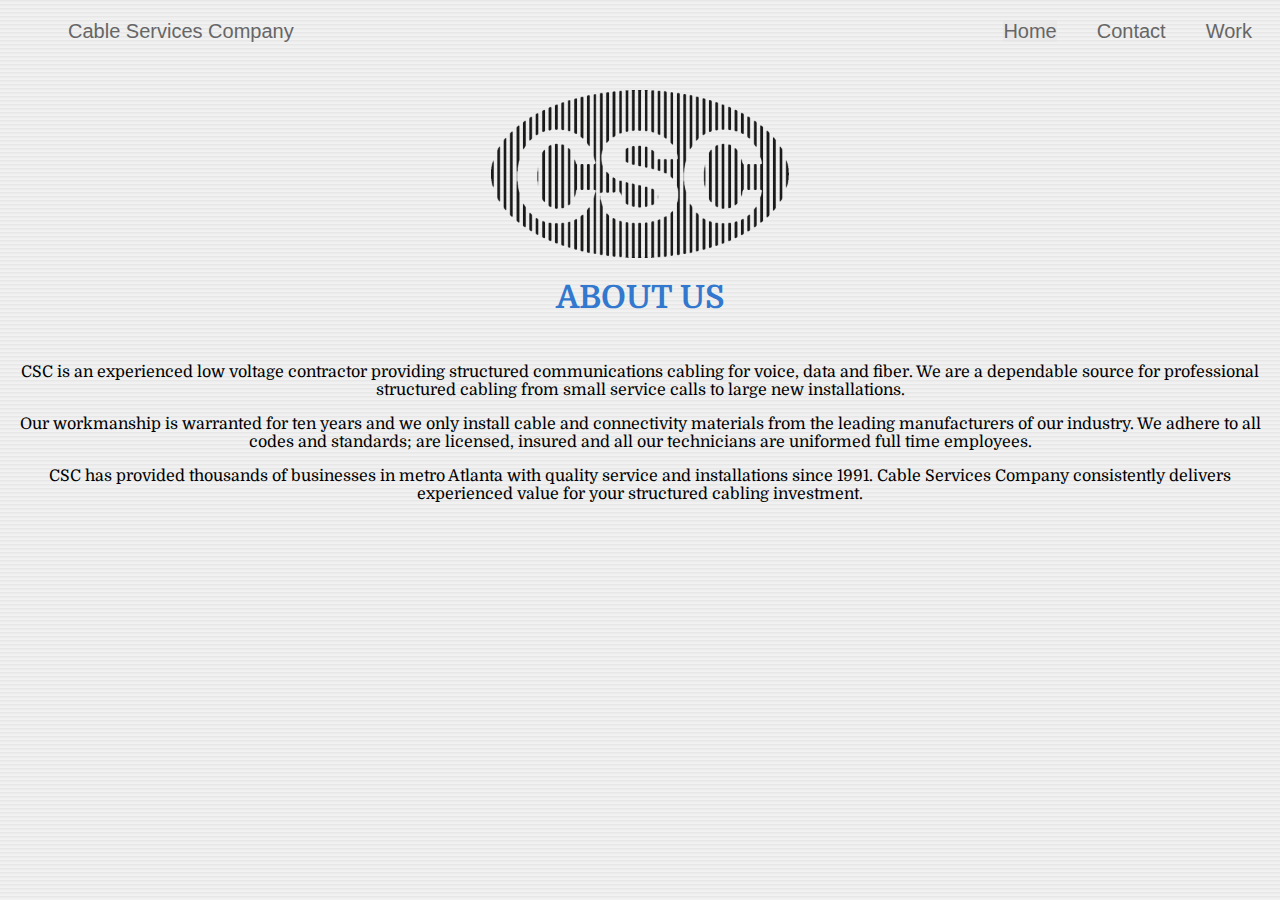
==== index.html @ 80e2e737 "clean up styling" ====
<!DOCTYPE html>

<head>
  <title>Cable Services Company</title>
  <link
    href="http://fonts.googleapis.com/css?family=Domine:400,700"
    rel="stylesheet"
    type="text/css"
  />
  <link rel="stylesheet" type="text/css" href="css/style.css" />
</head>

<body>
  <header>
    <nav>
      <ul>
        <li class="title"><a href="index.html">Cable Services Company</a></li>
        <li><a class="active">Home</a></li>
        <li><a href="contact.html">Contact</a></li>
        <li><a href="work.html">Work</a></li>
      </ul>
    </nav>
  </header>

  <img
    src="images/logo.png"
    alt="CSC Logo"
    height="168px"
    width="298px"
    class="logo"
  />

  <div class="container section-title">
    <h1>About Us</h1>
  </div>

  <div class="body-text" class="container">
    <p>
      CSC is an experienced low voltage contractor providing structured
      communications cabling for voice, data and fiber. We are a dependable
      source for professional structured cabling from small service calls to
      large new installations.
    </p>

    <p>
      Our workmanship is warranted for ten years and we only install cable and
      connectivity materials from the leading manufacturers of our industry. We
      adhere to all codes and standards; are licensed, insured and all our
      technicians are uniformed full time employees.
    </p>

    <p>
      CSC has provided thousands of businesses in metro Atlanta with quality
      service and installations since 1991. Cable Services Company consistently
      delivers experienced value for your structured cabling investment.
    </p>
  </div>
</body>
---- css/style.css ----
body {
  color: black;
  font-family: "Domine", serif;
  background-image: url("../images/bg.png");
}

a {
  color: black;
}

header {
  width: 100%;
  height: 70px;
}

br {
  clear: both;
}

nav {
  font-family: Arial, Helvetica, sans-serif;
  font-size: 1em;
}

nav ul {
  display: flex;
  list-style-type: none;
  font-size: 20px;
  justify-content: flex-end;
}

nav li {
  margin: 0 20px;
  font-family: Arial, Helvetica, sans-serif;
}

nav li a {
  text-decoration: none;
  color: #666;
}

nav li a:hover {
  background-color: rgba(255, 255, 255, 0.3);
  color: black;
}

nav li a.active {
  background-color: rgba(227, 227, 227, 0.5);
}

.container {
  margin-left: 10vh;
  margin-right: 10vh;
}

.logo {
  display: block;
  margin-left: auto;
  margin-right: auto;
}

.title {
  margin-right: auto;
}

.section-title {
  font-size: 1em;
  color: #3278cf;
  text-transform: uppercase;
  text-align: center;
}

.body-text {
  padding-top: 1vh;
  text-align: center;
}

#photos img {
  max-width: 15%;
  margin: 0 auto;
}
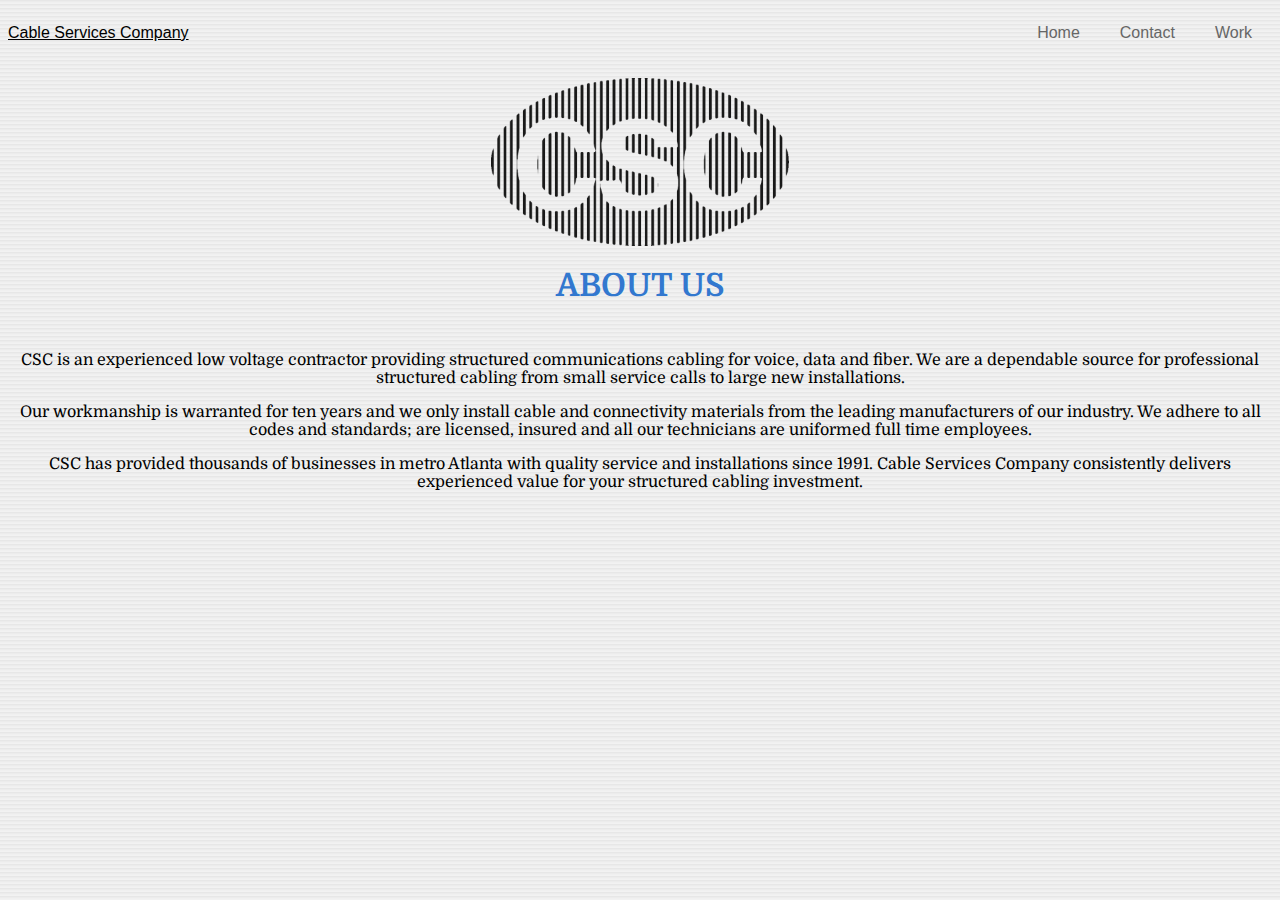
==== commit fd72703a: "clean up css refs and fix page links" ====
--- a/index.html
+++ b/index.html
@@ -13,12 +13,10 @@
 <body>
   <header>
     <nav>
-      <ul>
-        <li class="title"><a href="index.html">Cable Services Company</a></li>
-        <li><a class="active">Home</a></li>
-        <li><a href="contact.html">Contact</a></li>
-        <li><a href="work.html">Work</a></li>
-      </ul>
+      <p class="title"><a href="index.html">Cable Services Company</a></p>
+      <p><a class="active nav-item">Home</a></p>
+      <p><a class="nav-item" href="contact.html">Contact</a></p>
+      <p><a class="nav-item" href="work.html">Work</a></p>
     </nav>
   </header>
 
--- a/css/style.css
+++ b/css/style.css
@@ -20,23 +20,13 @@
 nav {
   font-family: Arial, Helvetica, sans-serif;
   font-size: 1em;
+  display: flex;
+  justify-content: center;
 }
 
 nav ul {
-  display: flex;
   list-style-type: none;
   font-size: 20px;
-  justify-content: flex-end;
-}
-
-nav li {
-  margin: 0 20px;
-  font-family: Arial, Helvetica, sans-serif;
-}
-
-nav li a {
-  text-decoration: none;
-  color: #666;
 }
 
 nav li a:hover {
@@ -59,6 +49,13 @@
   margin-right: auto;
 }
 
+.nav-item {
+  margin: 0 20px;
+  font-family: Arial, Helvetica, sans-serif;
+  text-decoration: none;
+  color: #666;
+}
+
 .title {
   margin-right: auto;
 }
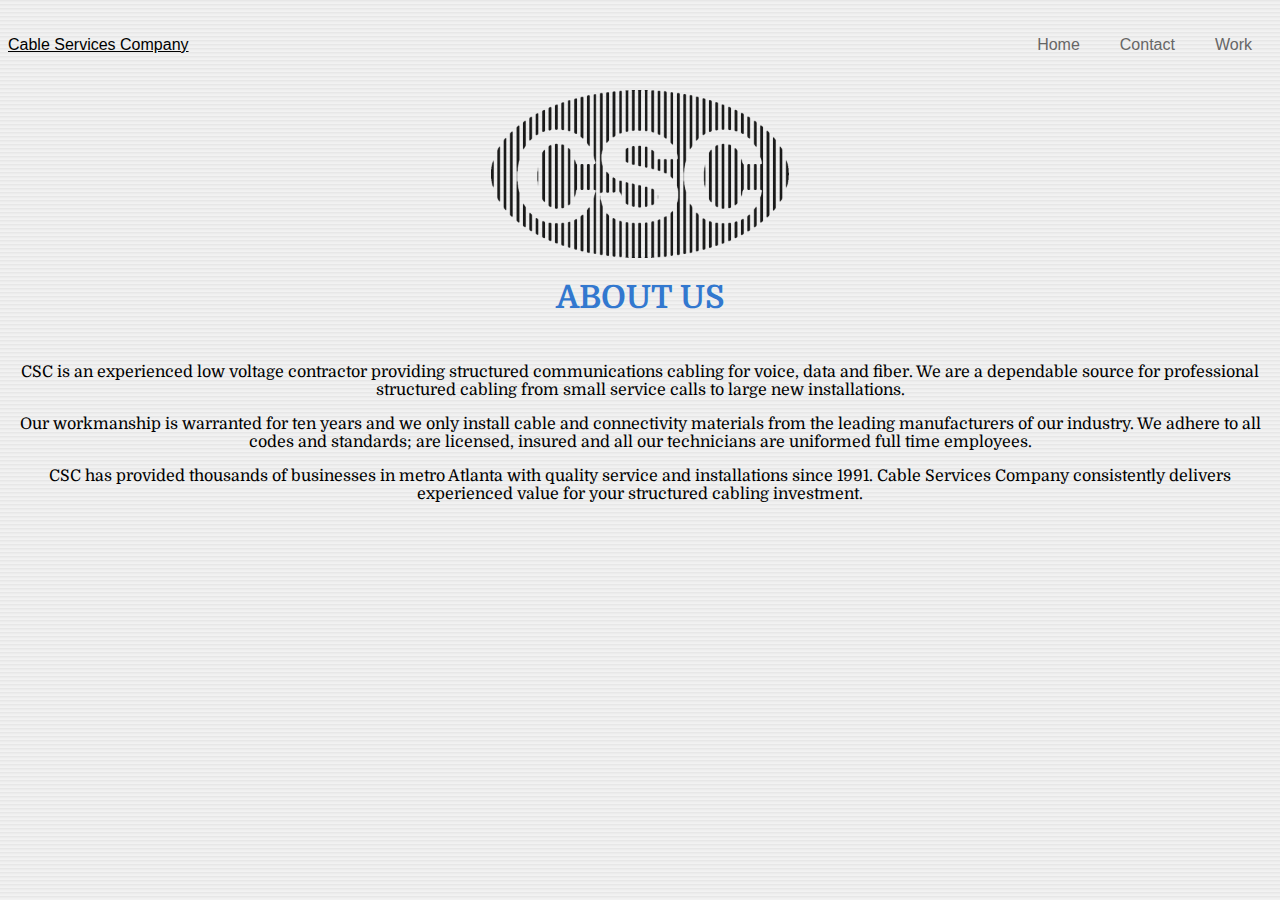
==== commit 4a4eb9ab: "minor fix" ====
--- a/index.html
+++ b/index.html
@@ -11,6 +11,7 @@
 </head>
 
 <body>
+  
   <header>
     <nav>
       <p class="title"><a href="index.html">Cable Services Company</a></p>
--- a/css/style.css
+++ b/css/style.css
@@ -9,6 +9,7 @@
 }
 
 header {
+  margin-top: 20px;
   width: 100%;
   height: 70px;
 }
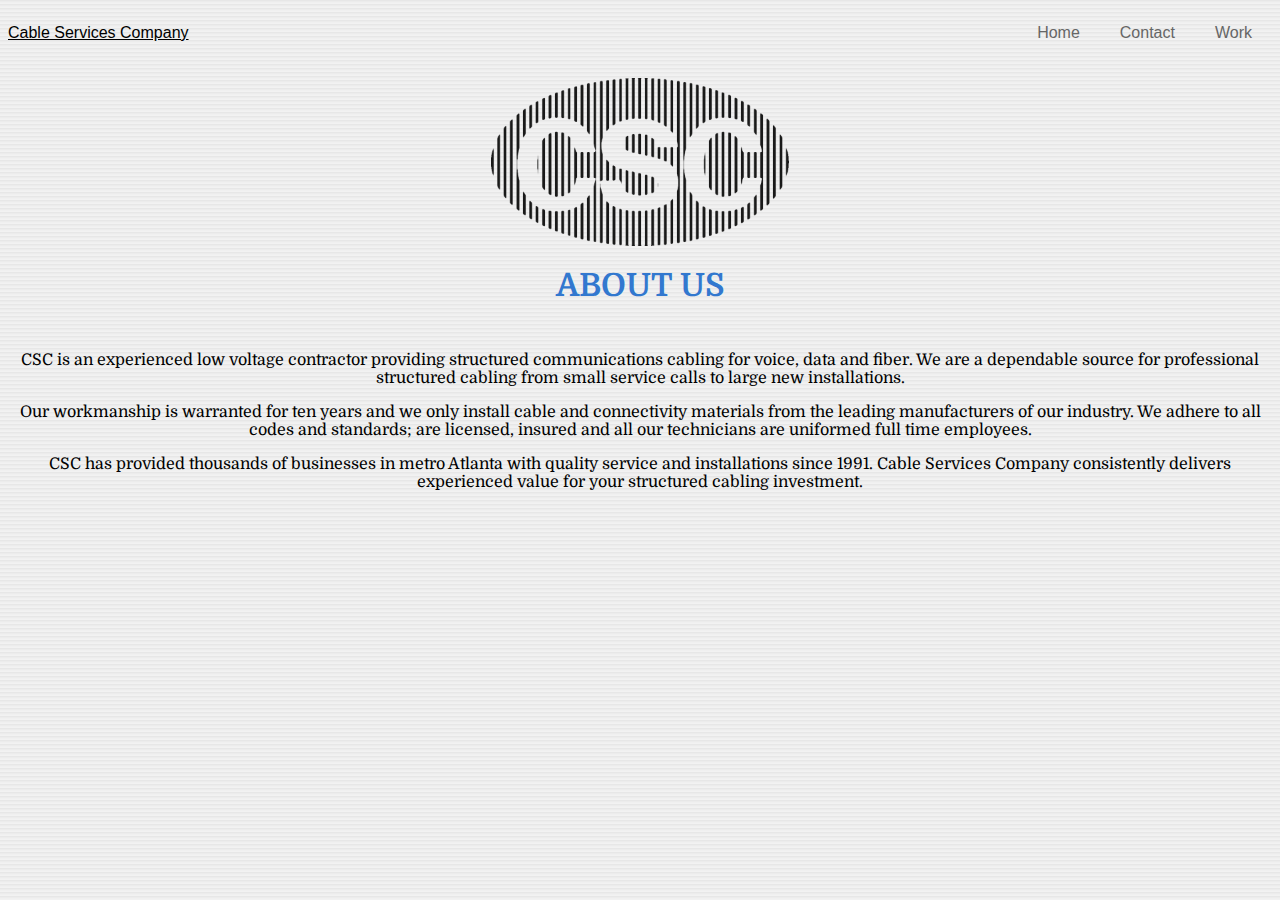
==== commit 87883ba1: "minor fix" ====
--- a/index.html
+++ b/index.html
@@ -11,14 +11,16 @@
 </head>
 
 <body>
-  
+
   <header>
+    
     <nav>
       <p class="title"><a href="index.html">Cable Services Company</a></p>
       <p><a class="active nav-item">Home</a></p>
       <p><a class="nav-item" href="contact.html">Contact</a></p>
       <p><a class="nav-item" href="work.html">Work</a></p>
     </nav>
+  
   </header>
 
   <img
--- a/css/style.css
+++ b/css/style.css
@@ -9,7 +9,6 @@
 }
 
 header {
-  margin-top: 20px;
   width: 100%;
   height: 70px;
 }
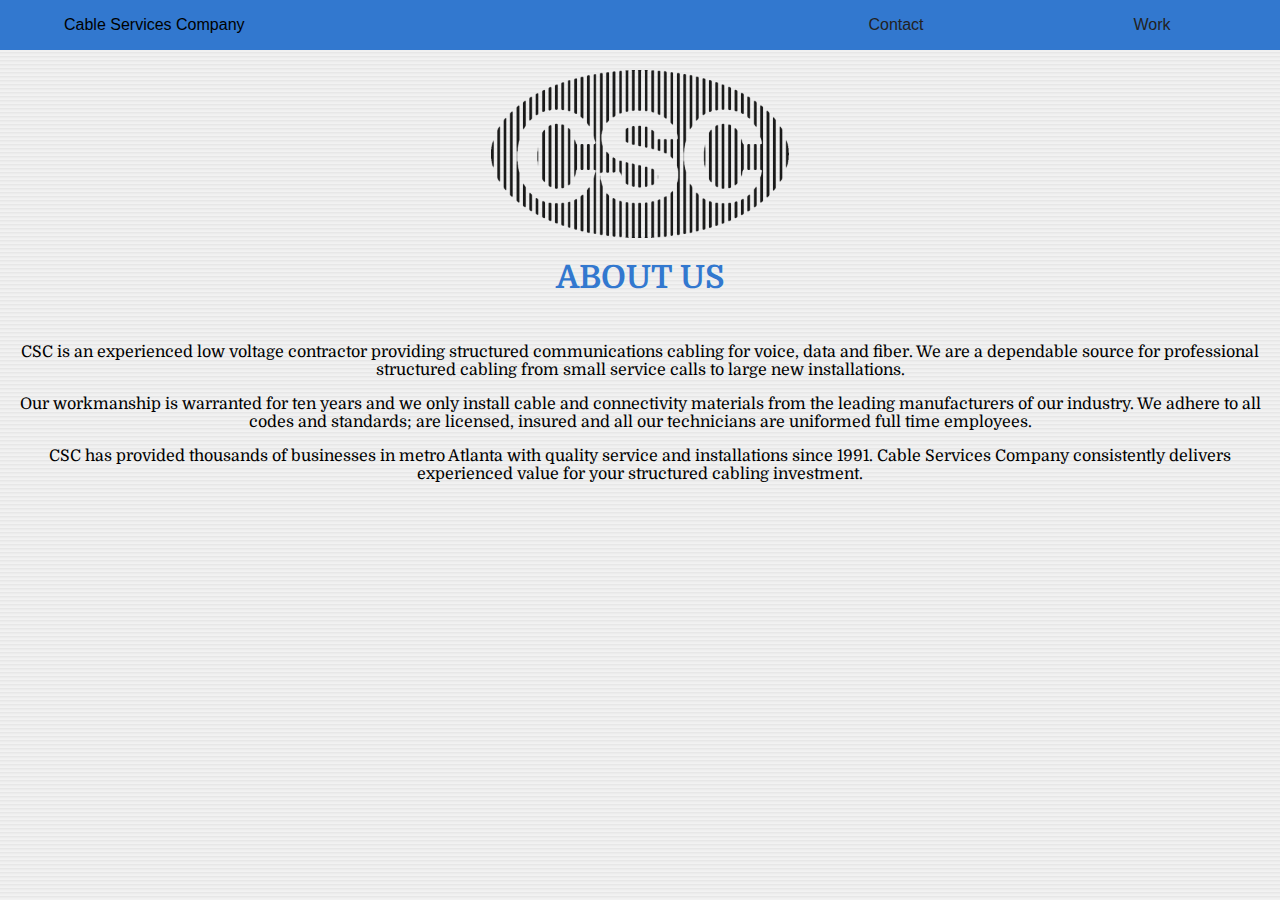
==== commit ab41cafa: "improve nav" ====
--- a/index.html
+++ b/index.html
@@ -1,26 +1,43 @@
 <!DOCTYPE html>
 
 <head>
-  <title>Cable Services Company</title>
+  <meta charset="UTF-8" />
+  <meta
+    name="viewport"
+    content="width=device-width, user-scalable=no, initial-scale=1.0, maximum-scale=1.0, minimum-scale=1.0"
+  />
   <link
     href="http://fonts.googleapis.com/css?family=Domine:400,700"
     rel="stylesheet"
     type="text/css"
   />
   <link rel="stylesheet" type="text/css" href="css/style.css" />
+  <link
+    rel="stylesheet"
+    href="https://cdnjs.cloudflare.com/ajax/libs/font-awesome/4.7.0/css/font-awesome.min.css"
+  />
+  <title>Cable Services Company</title>
 </head>
 
 <body>
-
   <header>
-    
-    <nav>
-      <p class="title"><a href="index.html">Cable Services Company</a></p>
-      <p><a class="active nav-item">Home</a></p>
-      <p><a class="nav-item" href="contact.html">Contact</a></p>
-      <p><a class="nav-item" href="work.html">Work</a></p>
+    <a href="index.html">
+      <figure class="brand">Cable Services Company</figure>
+    </a>
+    <nav class="menu">
+      <input type="checkbox" id="menuToggle" />
+      <label for="menuToggle" class="menu-icon">
+        <span class="fa fa-bars"></span>
+      </label>
+      <ul>
+        <a href="contact.html">
+          <li>Contact</li>
+        </a>
+        <a href="work.html">
+          <li>Work</li>
+        </a>
+      </ul>
     </nav>
-  
   </header>
 
   <img
--- a/css/style.css
+++ b/css/style.css
@@ -1,42 +1,61 @@
+/* global styling */
+
+html,
 body {
+  width: 100%;
+  height: 100%;
+  margin: 0;
+  padding: 0;
   color: black;
-  font-family: "Domine", serif;
-  background-image: url("../images/bg.png");
+  font-family: 'Domine', serif;
+  background-image: url('../images/bg.png');
 }
 
 a {
   color: black;
+  text-decoration: none;
+  margin-left: auto;
 }
+
+li {
+  list-style: none;
+}
+
+/* header styling */
 
 header {
   width: 100%;
-  height: 70px;
+  height: 50px;
+  line-height: 50px;
+  text-align: center;
+  font-family: sans-serif;
+  background-color: #3278cf;
 }
 
-br {
-  clear: both;
-}
-
-nav {
+.brand {
+  width: auto;
+  height: 100%;
+  float: left;
+  margin: 0 0 0 5%;
   font-family: Arial, Helvetica, sans-serif;
   font-size: 1em;
   display: flex;
   justify-content: center;
 }
 
-nav ul {
-  list-style-type: none;
-  font-size: 20px;
+/* navigation styling */
+
+.menu {
+  width: 40%;
+  height: 100%;
+  float: right;
+  font-family: Arial, Helvetica, sans-serif;
+  font-size: 1em;
+  display: block;
+  justify-content: center;
 }
 
-nav li a:hover {
-  background-color: rgba(255, 255, 255, 0.3);
-  color: black;
-}
-
-nav li a.active {
-  background-color: rgba(227, 227, 227, 0.5);
-}
+/* body styling */
 
 .container {
   margin-left: 10vh;
@@ -47,17 +66,8 @@
   display: block;
   margin-left: auto;
   margin-right: auto;
-}
-
-.nav-item {
-  margin: 0 20px;
-  font-family: Arial, Helvetica, sans-serif;
-  text-decoration: none;
-  color: #666;
-}
-
-.title {
-  margin-right: auto;
+  margin-top: 20px;
+  margin-bottom: 20px;
 }
 
 .section-title {
@@ -75,4 +85,76 @@
 #photos img {
   max-width: 15%;
   margin: 0 auto;
-}+}
+
+br {
+  clear: both;
+}
+
+/* ################### */
+
+.menu ul {
+  width: 100%;
+  height: inherit;
+  margin: 0;
+  padding: 0;
+  display: -webkit-box; /* OLD - iOS 6-, Safari 3.1-6 */
+  display: -moz-box; /* OLD - Firefox 19- (buggy but mostly works) */
+  display: -ms-flexbox; /* TWEENER - IE 10 */
+  display: -webkit-flex; /* NEW - Chrome */
+  display: flex; /* NEW, Spec - Opera 12.1, Firefox 20+ */
+}
+.menu ul a {
+  color: #222;
+  display: inline-block;
+  text-align: center;
+  width: 100%;
+  height: inherit;
+}
+
+.menu ul a:hover {
+  background-color: #222;
+  color: #fff;
+}
+#menuToggle {
+  display: none;
+}
+.menu-icon {
+  display: none;
+}
+/*Início das configurações da Navigation com dispositivos < 768px*/
+@media screen and (max-width: 768px) {
+  .menu {
+    width: 100%;
+    height: auto;
+  }
+  .menu ul {
+    display: block;
+    border: 2px black;
+    max-height: 0;
+    overflow: hidden;
+    -webkit-transition: max-height 0.3s;
+    -moz-transition: max-height 0.3s;
+    -ms-transition: max-height 0.3s;
+    -o-transition: max-height 0.3s;
+    transition: max-height 0.3s;
+    /*Para fazer com que o menu saia da esquerda, você deve trocar max-height por max-width*/
+    /*Para fazer com que o menu saia da direita, você deve trocar max-height por max-width e setar float: right*/
+  }
+  .menu-icon {
+    width: 100px;
+    height: inherit;
+    display: block;
+    position: absolute;
+    top: 0;
+    right: 0;
+    line-height: 60px;
+  }
+  #menuToggle:checked ~ ul {
+    max-height: 350px;
+    /*Para fazer com que o menu saia da esquerda ou direita, você deve trocar max-height por max-width*/
+  }
+  .menu-icon span {
+    font-size: 1.7em;
+  }
+}
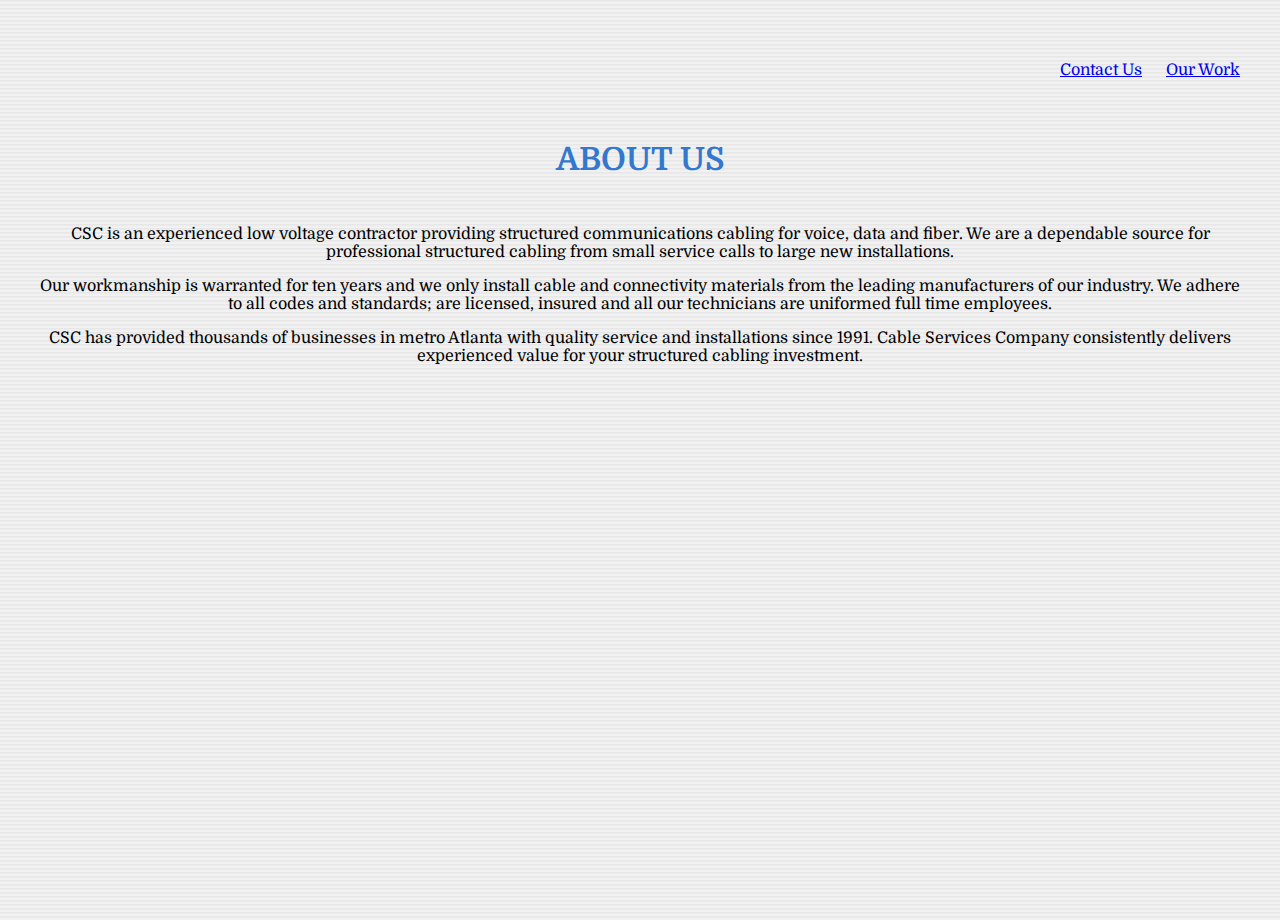
==== commit 7f4bcb24: "working on css" ====
--- a/index.html
+++ b/index.html
@@ -20,33 +20,17 @@
 </head>
 
 <body>
-  <header>
-    <a href="index.html">
-      <figure class="brand">Cable Services Company</figure>
+  <nav>
+    <a class="logo" href="/" target=”_blank”>
+      <img src="images/logo.svg" alt="The CSC Logo" />
     </a>
-    <nav class="menu">
-      <input type="checkbox" id="menuToggle" />
-      <label for="menuToggle" class="menu-icon">
-        <span class="fa fa-bars"></span>
-      </label>
-      <ul>
-        <a href="contact.html">
-          <li>Contact</li>
-        </a>
-        <a href="work.html">
-          <li>Work</li>
-        </a>
-      </ul>
-    </nav>
-  </header>
-
-  <img
-    src="images/logo.png"
-    alt="CSC Logo"
-    height="168px"
-    width="298px"
-    class="logo"
-  />
+    <button class="mobile-dropdown-toggle" aria-hidden="true">
+    </button>
+    <div class="dropdown-link-container">
+      <a href="contact.html">Contact Us</a>
+      <a href="work.html">Our Work</a>
+    </div>
+  </nav>
 
   <div class="container section-title">
     <h1>About Us</h1>
--- a/css/style.css
+++ b/css/style.css
@@ -1,49 +1,45 @@
-/* global styling */
-
 html,
 body {
-  width: 100%;
+  max-width: 1200px;
   height: 100%;
-  margin: 0;
+  margin: 0 auto;
   padding: 0;
   color: black;
   font-family: 'Domine', serif;
   background-image: url('../images/bg.png');
 }
 
-a {
-  color: black;
-  text-decoration: none;
-  margin-left: auto;
+/* navigation styling */
+
+nav {
+  max-height: 100px;
+  max-width: 1200px; /* should match the width of your website content */
+  display: flex;
+  align-items: center; /* center each of our links vertically */
+  margin: auto; /* center all our content horizontally when we exceed that max-width */
+  margin-top: 20px;
+  margin-bottom: 20px;
 }
 
-li {
-  list-style: none;
+a.logo {
+  margin-right: auto;
+  position: relative;
+  height: 100px;
 }
 
-/* header styling */
-
-header {
+a img {
+  position: absolute;
   width: 100%;
-  height: 50px;
-  line-height: 50px;
-  text-align: center;
-  font-family: sans-serif;
-  background-color: #3278cf;
+  height: 100%;
 }
 
-.brand {
-  width: auto;
-  height: 100%;
-  float: left;
-  margin: 0 0 0 5%;
-  font-family: Arial, Helvetica, sans-serif;
-  font-size: 1em;
-  display: flex;
-  justify-content: center;
+.dropdown-link-container > a {
+  margin-left: 20px; /* space out all our links */
 }
 
-/* navigation styling */
+.mobile-dropdown-toggle {
+  display: none; /* hide our hamburger button until we're on mobile */
+}
 
 .menu {
   width: 40%;
@@ -62,13 +58,12 @@
   margin-right: 10vh;
 }
 
-.logo {
+/* .logo {
   display: block;
   margin-left: auto;
   margin-right: auto;
-  margin-top: 20px;
-  margin-bottom: 20px;
-}
+  
+} */
 
 .section-title {
   font-size: 1em;
@@ -122,7 +117,7 @@
 .menu-icon {
   display: none;
 }
-/*Início das configurações da Navigation com dispositivos < 768px*/
+
 @media screen and (max-width: 768px) {
   .menu {
     width: 100%;
@@ -138,8 +133,6 @@
     -ms-transition: max-height 0.3s;
     -o-transition: max-height 0.3s;
     transition: max-height 0.3s;
-    /*Para fazer com que o menu saia da esquerda, você deve trocar max-height por max-width*/
-    /*Para fazer com que o menu saia da direita, você deve trocar max-height por max-width e setar float: right*/
   }
   .menu-icon {
     width: 100px;
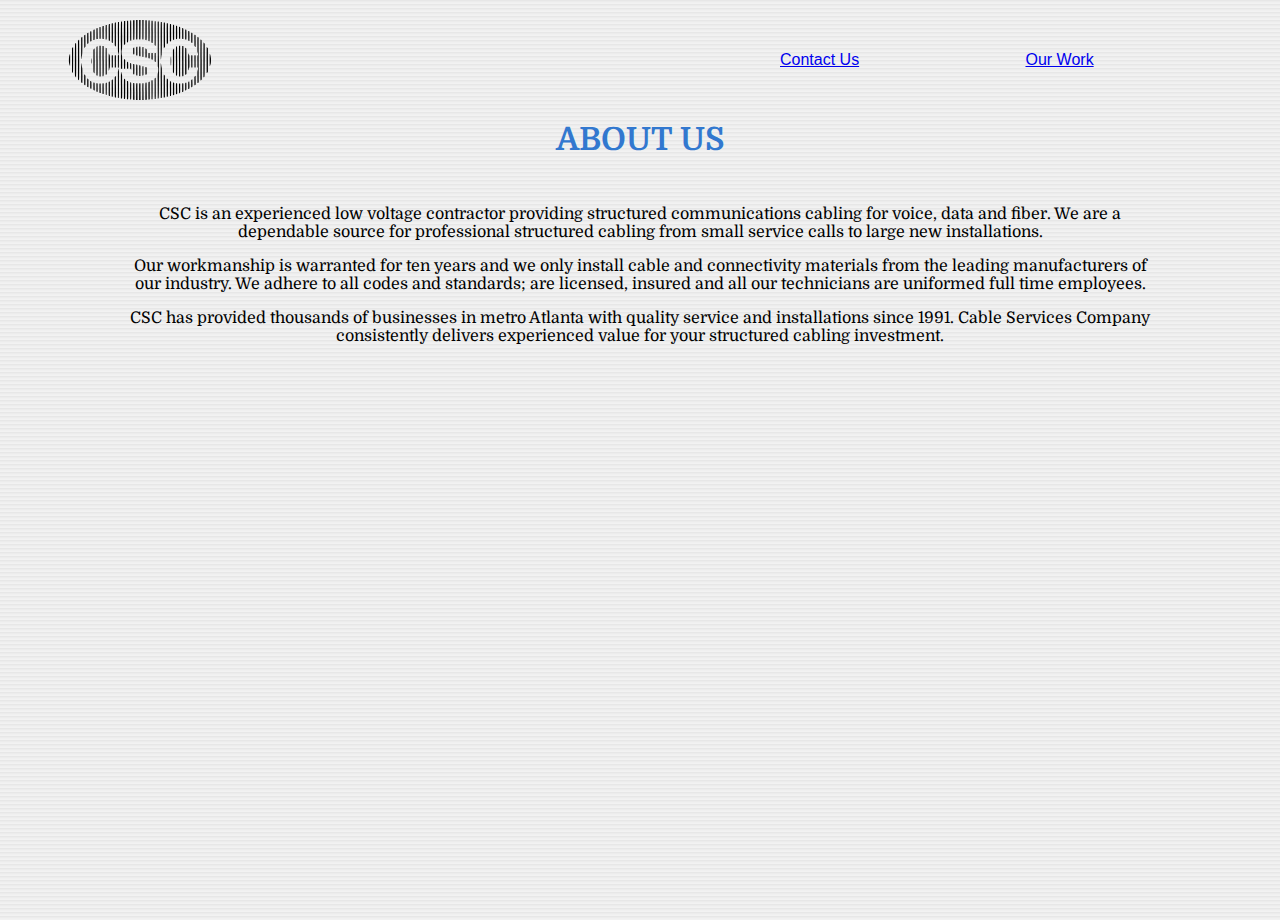
==== commit bc759d64: "fix navigation" ====
--- a/index.html
+++ b/index.html
@@ -21,12 +21,11 @@
 
 <body>
   <nav>
-    <a class="logo" href="/" target=”_blank”>
+    <a class="logo" href="index.html" target=”_blank”>
       <img src="images/logo.svg" alt="The CSC Logo" />
     </a>
-    <button class="mobile-dropdown-toggle" aria-hidden="true">
-    </button>
-    <div class="dropdown-link-container">
+    <button class="mobile-dropdown-toggle" aria-hidden="true"></button>
+    <div class="dropdown-link-container menu">
       <a href="contact.html">Contact Us</a>
       <a href="work.html">Our Work</a>
     </div>
@@ -36,7 +35,7 @@
     <h1>About Us</h1>
   </div>
 
-  <div class="body-text" class="container">
+  <div class="container body-text">
     <p>
       CSC is an experienced low voltage contractor providing structured
       communications cabling for voice, data and fiber. We are a dependable
--- a/css/style.css
+++ b/css/style.css
@@ -12,7 +12,7 @@
 /* navigation styling */
 
 nav {
-  max-height: 100px;
+  max-height: 80px;
   max-width: 1200px; /* should match the width of your website content */
   display: flex;
   align-items: center; /* center each of our links vertically */
@@ -21,16 +21,44 @@
   margin-bottom: 20px;
 }
 
-a.logo {
+nav a.logo {
+  position: relative;
+  max-height: 80px;
+  width: 200px;
+  display: flex;
   margin-right: auto;
-  position: relative;
-  height: 100px;
+  float: left;
+  justify-content: center;
+  background-image: url('../images/bg.png');
 }
 
-a img {
-  position: absolute;
-  width: 100%;
+.menu {
+  width: 40%;
   height: 100%;
+  float: right;
+  font-family: Arial, Helvetica, sans-serif;
+  font-size: 1em;
+  display: flex;
+  justify-content: center;
+  color: #222;
+}
+
+.menu a {
+  display: flex;
+  text-align: center;
+  justify-content: center;
+  position: relative;
+  height: inherit;
+  /* break */
+  width: auto;
+  margin: auto;
+  font-family: Arial, Helvetica, sans-serif;
+  font-size: 1em;
+}
+
+.menu a:hover {
+  background-color: #3278cf;
+  color: #fff;
 }
 
 .dropdown-link-container > a {
@@ -41,29 +69,11 @@
   display: none; /* hide our hamburger button until we're on mobile */
 }
 
-.menu {
-  width: 40%;
-  height: 100%;
-  float: right;
-  font-family: Arial, Helvetica, sans-serif;
-  font-size: 1em;
-  display: block;
-  justify-content: center;
-}
-
 /* body styling */
 
 .container {
-  margin-left: 10vh;
-  margin-right: 10vh;
+  
 }
-
-/* .logo {
-  display: block;
-  margin-left: auto;
-  margin-right: auto;
-  
-} */
 
 .section-title {
   font-size: 1em;
@@ -75,6 +85,8 @@
 .body-text {
   padding-top: 1vh;
   text-align: center;
+  margin-left: 10vh;
+  margin-right: 10vh;
 }
 
 #photos img {
@@ -145,7 +157,6 @@
   }
   #menuToggle:checked ~ ul {
     max-height: 350px;
-    /*Para fazer com que o menu saia da esquerda ou direita, você deve trocar max-height por max-width*/
   }
   .menu-icon span {
     font-size: 1.7em;
